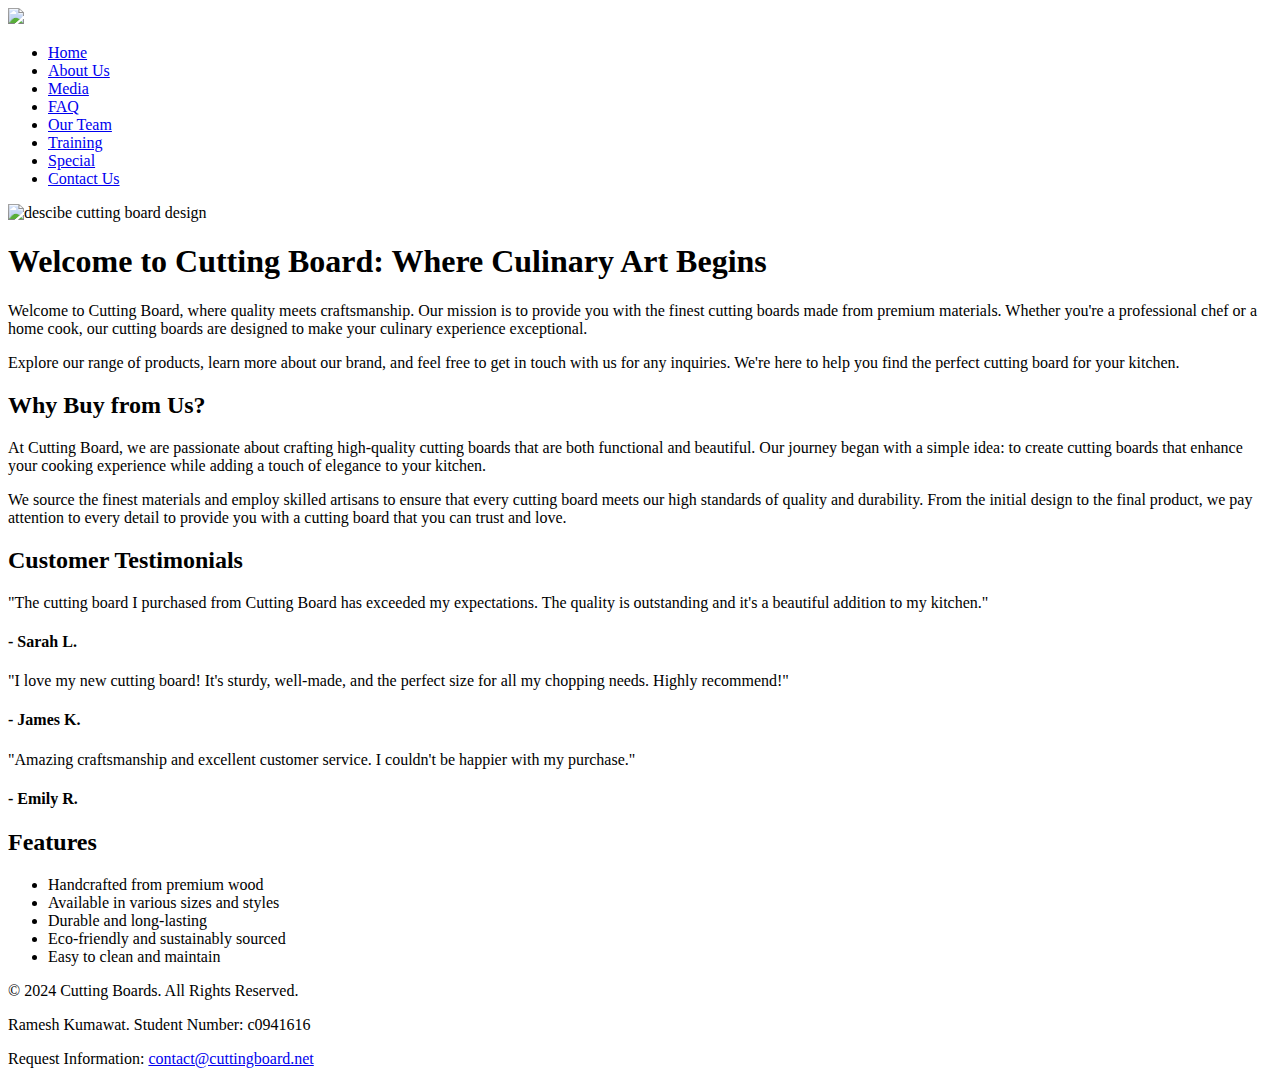
==== index.html @ 7f9320d0 "Add files via upload" ====
<!DOCTYPE html>
<html lang="en">
<head>
    <meta charset="UTF-8">
    <meta name="viewport" content="width=device-width, initial-scale=1.0">
    <title>Cutting Boards - Home</title>
    <link rel="stylesheet" href="Styles/styles.css">
</head>
<body>
    <header>
        <a href="index.html"><img src="Images/cutting_board_logo.png" class="logo"></a> 
        <nav>
            <ul>
                <li><a href="index.html">Home</a></li>
                <li><a href="about.html">About Us</a></li>
                <li><a href="media.html">Media</a></li>
                <li><a href="faq.html">FAQ</a></li>
                <li><a href="team.html">Our Team</a></li>
                <li><a href="training.html">Training</a></li>
                <li><a href="specials.html">Special</a></li>
                <li><a href="contact.html">Contact Us</a></li>
            </ul>
        </nav>
    </header>

    <main>
    <img src="Images/deginer.png" class="center fit" alt="descibe cutting board design"></img>
    <div id="grad1"></div>

    <h1>Welcome to Cutting Board: Where Culinary Art Begins</h1>

    <section id="main">
        <div class="intro">
            <p>Welcome to Cutting Board, where quality meets craftsmanship. Our mission is to provide you with the finest cutting boards made from premium materials. Whether you're a professional chef or a home cook, our cutting boards are designed to make your culinary experience exceptional.</p>
            <p>Explore our range of products, learn more about our brand, and feel free to get in touch with us for any inquiries. We're here to help you find the perfect cutting board for your kitchen.</p>
        </div>
    
        <div class="section" id="about">
            <h2>Why Buy from Us?</h2>
            <p>At Cutting Board, we are passionate about crafting high-quality cutting boards that are both functional and beautiful. Our journey began with a simple idea: to create cutting boards that enhance your cooking experience while adding a touch of elegance to your kitchen.</p>
            <p>We source the finest materials and employ skilled artisans to ensure that every cutting board meets our high standards of quality and durability. From the initial design to the final product, we pay attention to every detail to provide you with a cutting board that you can trust and love.</p>
        </div>
    
        <div class="section" id="testimonials">
            <h2>Customer Testimonials</h2>
            <div class="testimonials">
                <div class="testimonial">
                    <p>"The cutting board I purchased from Cutting Board has exceeded my expectations. The quality is outstanding and it's a beautiful addition to my kitchen."</p>
                    <h4>- Sarah L.</h4>
                </div>
                <div class="testimonial">
                    <p>"I love my new cutting board! It's sturdy, well-made, and the perfect size for all my chopping needs. Highly recommend!"</p>
                    <h4>- James K.</h4>
                </div>
                <div class="testimonial">
                    <p>"Amazing craftsmanship and excellent customer service. I couldn't be happier with my purchase."</p>
                    <h4>- Emily R.</h4>
                </div>
            </div>
        </div>
    
        <div class="section" id="features">
            <h2>Features</h2>
            <ul>
                <li>Handcrafted from premium wood</li>
                <li>Available in various sizes and styles</li>
                <li>Durable and long-lasting</li>
                <li>Eco-friendly and sustainably sourced</li>
                <li>Easy to clean and maintain</li>
            </ul>
        </div>
    
    
    </section>
    
    </main>

    <footer>
        <p>&copy; 2024 Cutting Boards. All Rights Reserved.</p>
		<p>Ramesh Kumawat. Student Number: c0941616</p>
		<p>Request Information: <a href="mailto:contact@cuttingboard.net">contact@cuttingboard.net</a></p>

    </footer>
</body>
</html>
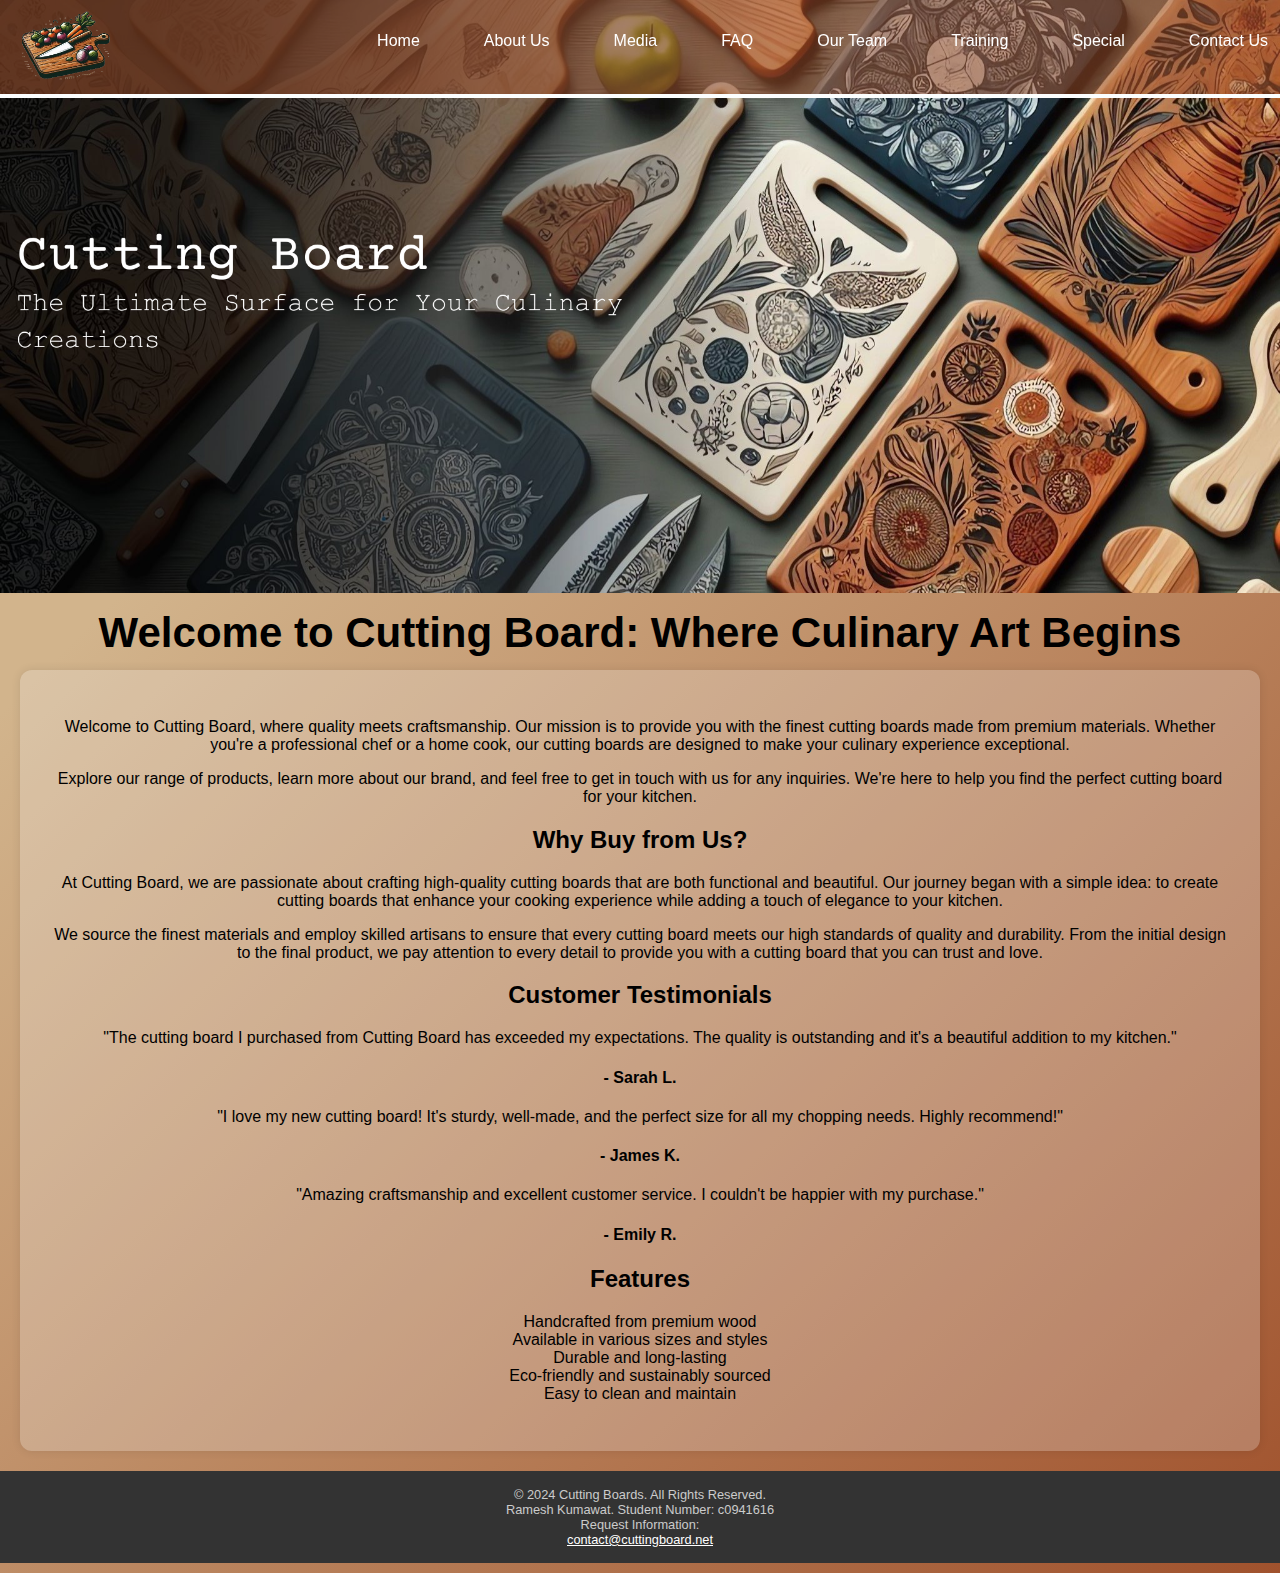
==== commit a2af0d97: "Add media page and do some formatting" ====
--- a/index.html
+++ b/index.html
@@ -1,14 +1,16 @@
 <!DOCTYPE html>
 <html lang="en">
+
 <head>
     <meta charset="UTF-8">
     <meta name="viewport" content="width=device-width, initial-scale=1.0">
     <title>Cutting Boards - Home</title>
     <link rel="stylesheet" href="Styles/styles.css">
 </head>
+
 <body>
     <header>
-        <a href="index.html"><img src="Images/cutting_board_logo.png" class="logo"></a> 
+        <a href="index.html"><img src="Images/cutting_board_logo.png" class="logo"></a>
         <nav>
             <ul>
                 <li><a href="index.html">Home</a></li>
@@ -24,62 +26,73 @@
     </header>
 
     <main>
-    <img src="Images/deginer.png" class="center fit" alt="descibe cutting board design"></img>
-    <div id="grad1"></div>
+        <img src="Images/deginer.png" class="center fit" alt="descibe cutting board design"></img>
+        <div id="grad1"></div>
 
-    <h1>Welcome to Cutting Board: Where Culinary Art Begins</h1>
+        <h1>Welcome to Cutting Board: Where Culinary Art Begins</h1>
 
-    <section id="main">
-        <div class="intro">
-            <p>Welcome to Cutting Board, where quality meets craftsmanship. Our mission is to provide you with the finest cutting boards made from premium materials. Whether you're a professional chef or a home cook, our cutting boards are designed to make your culinary experience exceptional.</p>
-            <p>Explore our range of products, learn more about our brand, and feel free to get in touch with us for any inquiries. We're here to help you find the perfect cutting board for your kitchen.</p>
-        </div>
-    
-        <div class="section" id="about">
-            <h2>Why Buy from Us?</h2>
-            <p>At Cutting Board, we are passionate about crafting high-quality cutting boards that are both functional and beautiful. Our journey began with a simple idea: to create cutting boards that enhance your cooking experience while adding a touch of elegance to your kitchen.</p>
-            <p>We source the finest materials and employ skilled artisans to ensure that every cutting board meets our high standards of quality and durability. From the initial design to the final product, we pay attention to every detail to provide you with a cutting board that you can trust and love.</p>
-        </div>
-    
-        <div class="section" id="testimonials">
-            <h2>Customer Testimonials</h2>
-            <div class="testimonials">
-                <div class="testimonial">
-                    <p>"The cutting board I purchased from Cutting Board has exceeded my expectations. The quality is outstanding and it's a beautiful addition to my kitchen."</p>
-                    <h4>- Sarah L.</h4>
-                </div>
-                <div class="testimonial">
-                    <p>"I love my new cutting board! It's sturdy, well-made, and the perfect size for all my chopping needs. Highly recommend!"</p>
-                    <h4>- James K.</h4>
-                </div>
-                <div class="testimonial">
-                    <p>"Amazing craftsmanship and excellent customer service. I couldn't be happier with my purchase."</p>
-                    <h4>- Emily R.</h4>
+        <section id="main">
+            <div class="intro">
+                <p>Welcome to Cutting Board, where quality meets craftsmanship. Our mission is to provide you with the
+                    finest cutting boards made from premium materials. Whether you're a professional chef or a home
+                    cook, our cutting boards are designed to make your culinary experience exceptional.</p>
+                <p>Explore our range of products, learn more about our brand, and feel free to get in touch with us for
+                    any inquiries. We're here to help you find the perfect cutting board for your kitchen.</p>
+            </div>
+
+            <div class="section" id="about">
+                <h2>Why Buy from Us?</h2>
+                <p>At Cutting Board, we are passionate about crafting high-quality cutting boards that are both
+                    functional and beautiful. Our journey began with a simple idea: to create cutting boards that
+                    enhance your cooking experience while adding a touch of elegance to your kitchen.</p>
+                <p>We source the finest materials and employ skilled artisans to ensure that every cutting board meets
+                    our high standards of quality and durability. From the initial design to the final product, we pay
+                    attention to every detail to provide you with a cutting board that you can trust and love.</p>
+            </div>
+
+            <div class="section" id="testimonials">
+                <h2>Customer Testimonials</h2>
+                <div class="testimonials">
+                    <div class="testimonial">
+                        <p>"The cutting board I purchased from Cutting Board has exceeded my expectations. The quality
+                            is outstanding and it's a beautiful addition to my kitchen."</p>
+                        <h4>- Sarah L.</h4>
+                    </div>
+                    <div class="testimonial">
+                        <p>"I love my new cutting board! It's sturdy, well-made, and the perfect size for all my
+                            chopping needs. Highly recommend!"</p>
+                        <h4>- James K.</h4>
+                    </div>
+                    <div class="testimonial">
+                        <p>"Amazing craftsmanship and excellent customer service. I couldn't be happier with my
+                            purchase."</p>
+                        <h4>- Emily R.</h4>
+                    </div>
                 </div>
             </div>
-        </div>
-    
-        <div class="section" id="features">
-            <h2>Features</h2>
-            <ul>
-                <li>Handcrafted from premium wood</li>
-                <li>Available in various sizes and styles</li>
-                <li>Durable and long-lasting</li>
-                <li>Eco-friendly and sustainably sourced</li>
-                <li>Easy to clean and maintain</li>
-            </ul>
-        </div>
-    
-    
-    </section>
-    
+
+            <div class="section" id="features">
+                <h2>Features</h2>
+                <ul>
+                    <li>Handcrafted from premium wood</li>
+                    <li>Available in various sizes and styles</li>
+                    <li>Durable and long-lasting</li>
+                    <li>Eco-friendly and sustainably sourced</li>
+                    <li>Easy to clean and maintain</li>
+                </ul>
+            </div>
+
+
+        </section>
+
     </main>
 
     <footer>
         <p>&copy; 2024 Cutting Boards. All Rights Reserved.</p>
-		<p>Ramesh Kumawat. Student Number: c0941616</p>
-		<p>Request Information: <a href="mailto:contact@cuttingboard.net">contact@cuttingboard.net</a></p>
+        <p>Ramesh Kumawat. Student Number: c0941616</p>
+        <p>Request Information: <a href="mailto:contact@cuttingboard.net">contact@cuttingboard.net</a></p>
 
     </footer>
 </body>
-</html>
+
+</html>--- a/Styles/styles.css
+++ b/Styles/styles.css
@@ -0,0 +1,565 @@
+body {
+  font-family: Arial, sans-serif;
+  margin: 0;
+  padding: 0;
+  background: linear-gradient(135deg, #d2b48c 25%, #a0522d 100%);
+  background-size: cover;
+  background-blend-mode: overlay;
+}
+
+header {
+  display: flex;
+  justify-content: space-between;
+  text-align: center;
+  padding: 0 20px;
+  background-color: rgba(160, 81, 45, 0.522);
+  border-bottom: 4px solid #fcfefe;
+  position: fixed;
+  top: 0;
+  width: 100%;
+  z-index: 1000;
+}
+
+/* Logo styling */
+header .logo {
+  height: 70px;
+  width: auto;
+  margin: 10px 0;
+}
+
+ul {
+  display: block;
+  list-style-type: disc;
+  -webkit-margin-start: 0px;
+  -webkit-margin-end: 0px;
+  -webkit-padding-start: 0px;
+}
+nav ul {
+  list-style-type: none;
+  display: flex;
+  flex-wrap: wrap;
+  justify-content: center;
+}
+
+nav ul li {
+  margin: 0 1em;
+}
+
+nav ul li a {
+  color: white;
+  text-decoration: none;
+  padding: 1em;
+  display: block;
+  transition: background-color 0.3s ease;
+}
+
+nav ul li a:hover {
+  background-color: #d9d4d4;
+  color: #000;
+}
+
+/* Styles for the mobile view */
+.mobile {
+  display: none;
+}
+
+/* Styles for the table */
+.tablet-desktop {
+  display: block;
+  padding: 20px;
+  overflow-x: auto;
+}
+
+table {
+  border-collapse: separate;
+  border-spacing: 0;
+  width: 100%;
+  background-color: #d0cbcb;
+  margin: 0 auto;
+  border-radius: 8px;
+  box-shadow: 0 2px 4px rgba(82, 95, 230, 0.1);
+}
+
+caption {
+  font-size: 1.8em;
+  font-weight: bold;
+  padding: 15px;
+  color: #000000;
+  text-align: center;
+  background-color: #b2754f94;
+  border-top-left-radius: 8px;
+  border-top-right-radius: 8px;
+}
+
+th,
+td {
+  border: 1px solid #1e1d1d;
+  padding: 15px;
+  text-align: center;
+}
+
+th {
+  background-color: #5e3023;
+  color: #ffffff;
+  text-transform: uppercase;
+  font-size: 0.9em;
+  border-bottom: none;
+}
+
+td {
+  font-size: 0.9em;
+  color: #000000;
+}
+
+tr:nth-child(even) td {
+  background-color: #b67c56;
+}
+
+tr:hover td {
+  background-color: #418b593f;
+}
+
+tr:last-child td:first-child {
+  border-bottom-left-radius: 8px;
+}
+
+tr:last-child td:last-child {
+  border-bottom-right-radius: 8px;
+}
+
+/* Form styles */
+form {
+  width: 80%;
+  max-width: 600px;
+  margin: 0 auto;
+  padding: 1em;
+  border: 1px solid #333333;
+  background-color: rgba(160, 81, 45, 0.522);
+  border-radius: 20px;
+}
+
+fieldset {
+  border: 1px solid #333333;
+  padding: 1em;
+  margin-bottom: 1em;
+}
+
+legend {
+  font-weight: bold;
+  color: #000000;
+}
+
+label {
+  display: block;
+  margin-top: 1em;
+  margin-bottom: 0.5em;
+}
+
+/* Placeholder color */
+input::placeholder,
+textarea::placeholder {
+  color: #000000; /* Change this to your desired placeholder color */
+}
+
+input[type="text"],
+input[type="email"],
+input[type="tel"],
+input[type="date"],
+select,
+textarea {
+  width: calc(100% - 22px);
+  padding: 10px;
+  margin-bottom: 1em;
+  border: 1px solid #333333;
+  border-radius: 4px;
+  background-color: #cdab8d;
+}
+
+input[type="radio"],
+input[type="checkbox"] {
+  margin-right: 10px;
+}
+
+button {
+  background-color: #1565c0;
+  color: #fff;
+  border: none;
+  padding: 10px 20px;
+  margin-right: 10px;
+  cursor: pointer;
+}
+
+button[type="reset"] {
+  background-color: #ff7f50;
+}
+
+button:hover {
+  background-color: #24ff4566;
+  color: #fff;
+}
+
+section {
+  padding: 2em;
+  margin: 110px 20px 20px 20px;
+  text-align: center;
+  background-color: rgba(244, 244, 244, 0.248);
+  border-radius: 12px;
+  border: #f2f4b57e;
+  box-shadow: 0 0 10px rgba(0, 0, 0, 0.1);
+}
+
+.specials-content {
+  display: flex;
+  justify-content: space-between;
+  align-items: center;
+}
+
+.specials-h1 {
+  border-bottom: 4px solid rgba(160, 81, 45, 0.522);
+}
+
+/* Aside styles */
+aside {
+  background-color: #ae724d47;
+  padding: 1em;
+  border-radius: 20px;
+  border: 1px solid #333333;
+}
+
+#main {
+  margin: 10px 20px 20px 20px;
+}
+
+.fit {
+  max-width: 100%;
+  max-height: 100%;
+}
+
+h1 {
+  text-align: center;
+  color: #000000;
+  font-size: 42px;
+  margin-block-start: 0.3em;
+  margin-block-end: 0.3em;
+}
+
+main {
+  display: block;
+  unicode-bidi: isolate;
+}
+footer {
+  margin-bottom: 10px;
+  margin-top: 10px;
+  align-items: center;
+  background-color: #333;
+  color: white;
+  text-align: center;
+  padding: 1em 0;
+}
+
+footer p {
+  font-size: 0.8em;
+  text-align: center;
+  color: #ffffffc0;
+  padding: 0;
+  margin: 0;
+}
+
+footer p a {
+  color: #fff;
+  text-decoration: underline;
+  display: block;
+}
+
+figure {
+  margin: 20px 0;
+  text-align: center;
+}
+
+.home-menu {
+  margin: 0;
+  padding: 0;
+}
+
+figcaption {
+  text-align: center;
+  font-weight: bold;
+}
+
+.team {
+  width: 80%;
+  border-radius: 40px;
+  border: 5px solid #170064;
+  box-shadow: 5px 5px 8px #000;
+  display: block;
+  margin-left: auto;
+  margin-right: auto;
+}
+
+#best-date {
+  display: flex;
+  justify-content: center;
+}
+
+ul {
+  list-style-type: none;
+}
+
+main li {
+  text-align: center;
+}
+.frame {
+  opacity: 0.9;
+}
+
+.frame:hover {
+  opacity: 1;
+  box-shadow: 8px 8px 10px #170064;
+}
+
+.grid {
+  display: grid;
+  grid-gap: 5px;
+  grid-template-columns: auto auto;
+}
+
+.grid a:hover {
+  text-decoration: none;
+  font-weight: lighter;
+  color: #170064;
+  background-color: #5291fe;
+}
+
+#lastarticle {
+  align-items: center;
+}
+
+#contact {
+  text-align: center;
+}
+
+#contact a {
+  color: #b80101;
+  text-decoration: none;
+}
+
+.map {
+  border: 8px solid #000;
+}
+
+.action {
+  font-size: 1.35em;
+  color: #666600;
+  font-weight: bold;
+}
+
+.container {
+  max-width: 800px;
+  margin: 0 auto;
+  padding: 20px;
+  background-color: #fff;
+  box-shadow: 0 0 10px rgba(0, 0, 0, 0.1);
+}
+
+a {
+  color: #b80101;
+  text-decoration: none;
+}
+
+.contact-method {
+  margin-bottom: 20px;
+}
+
+.social-links a {
+  margin-right: 10px;
+}
+
+.faq-section {
+  margin-bottom: 20px;
+}
+
+.faq-question {
+  font-weight: bold;
+  margin-top: 10px;
+}
+
+.faq-answer {
+  margin-left: 20px;
+}
+
+.product {
+  padding-bottom: 10px;
+}
+.image img {
+  border-radius: 10px;
+  width: 100%;
+  height: 100%;
+  max-width: 800px;
+  object-fit: cover;
+}
+
+audio,
+video {
+  width: 100%;
+  margin-top: 20px;
+  max-width: 700px;
+  flex-direction: column;
+  display: flex;
+  justify-content: center;
+}
+
+.main {
+  padding: 2em;
+  text-align: center;
+}
+
+.media-section {
+  display: flex;
+  flex-direction: column;
+  align-items: center;
+  gap: 2em;
+}
+
+.video-container,
+.audio-container {
+  background-color: rgba(244, 244, 244, 0.248);
+  padding: 1em;
+  border-radius: 8px;
+  box-shadow: 12px 14px 13px #0000006b;
+  max-width: 1100px;
+  margin: 30px auto;
+}
+
+audio {
+  width: 300px; /* Adjust the width to make the audio player smaller */
+  margin: 0 auto; /* Center the audio player */
+}
+
+video {
+  width: 1000px; /* Adjust the width to make the audio player smaller */
+  margin: 0 auto;
+}
+
+audio,
+video {
+  max-width: 100%;
+  border-radius: 8px;
+}
+
+.team-member img {
+  border-radius: 10px;
+}
+
+.product-images {
+  display: flex;
+  justify-content: center;
+  margin-bottom: 20px;
+}
+.image-container {
+  display: flex;
+  flex-direction: column;
+  align-items: center;
+  justify-content: center;
+  height: auto; /* Or any specific height you want */
+  overflow: hidden;
+}
+
+.product-images img {
+  max-width: 360px;
+  margin: 0 10px;
+  border-radius: 10px;
+  box-shadow: 0 4px 8px rgba(0, 0, 0, 0.1);
+}
+
+.product-description {
+  margin-bottom: 20px;
+}
+
+.product-specs {
+  margin-bottom: 20px;
+}
+
+/* Responsive Design */
+
+@media screen and (max-width: 768px) {
+  header {
+    flex-direction: column;
+    padding: 0;
+    display: block;
+    position: sticky;
+    align-items: center;
+    top: auto;
+  }
+
+  .map {
+    height: auto;
+    width: 90%;
+  }
+
+  nav ul {
+    flex-direction: column;
+    align-items: center;
+    display: block;
+  }
+
+  audio,
+  video {
+    width: 100%;
+    margin-top: 20px;
+  }
+
+  nav ul li {
+    margin: 0.5em 5px;
+  }
+
+  section {
+    margin: 10px 10px 10px 10px;
+    padding: 1em;
+  }
+
+  #main {
+    margin: 10px 10px 10px 10px;
+    padding: 1em;
+  }
+
+  .product-images {
+    width: 100%;
+    flex-direction: column;
+    display: flex;
+    align-items: center;
+  }
+
+  .specials-content {
+    flex-direction: column;
+    align-items: center;
+  }
+
+  .product-images img {
+    width: 90%;
+    max-width: 300px;
+    height: auto;
+    margin: 12px 0;
+  }
+  h1 {
+    margin-block-start: 0;
+    padding: 10px;
+  }
+
+  .grid {
+    grid-template-columns: 1fr;
+  }
+}
+
+@media screen and (max-width: 480px) {
+  nav ul li a {
+    padding: 0.5em;
+  }
+
+  .faq-answer {
+    margin-left: 10px;
+  }
+
+  table {
+    width: 70%;
+  }
+}
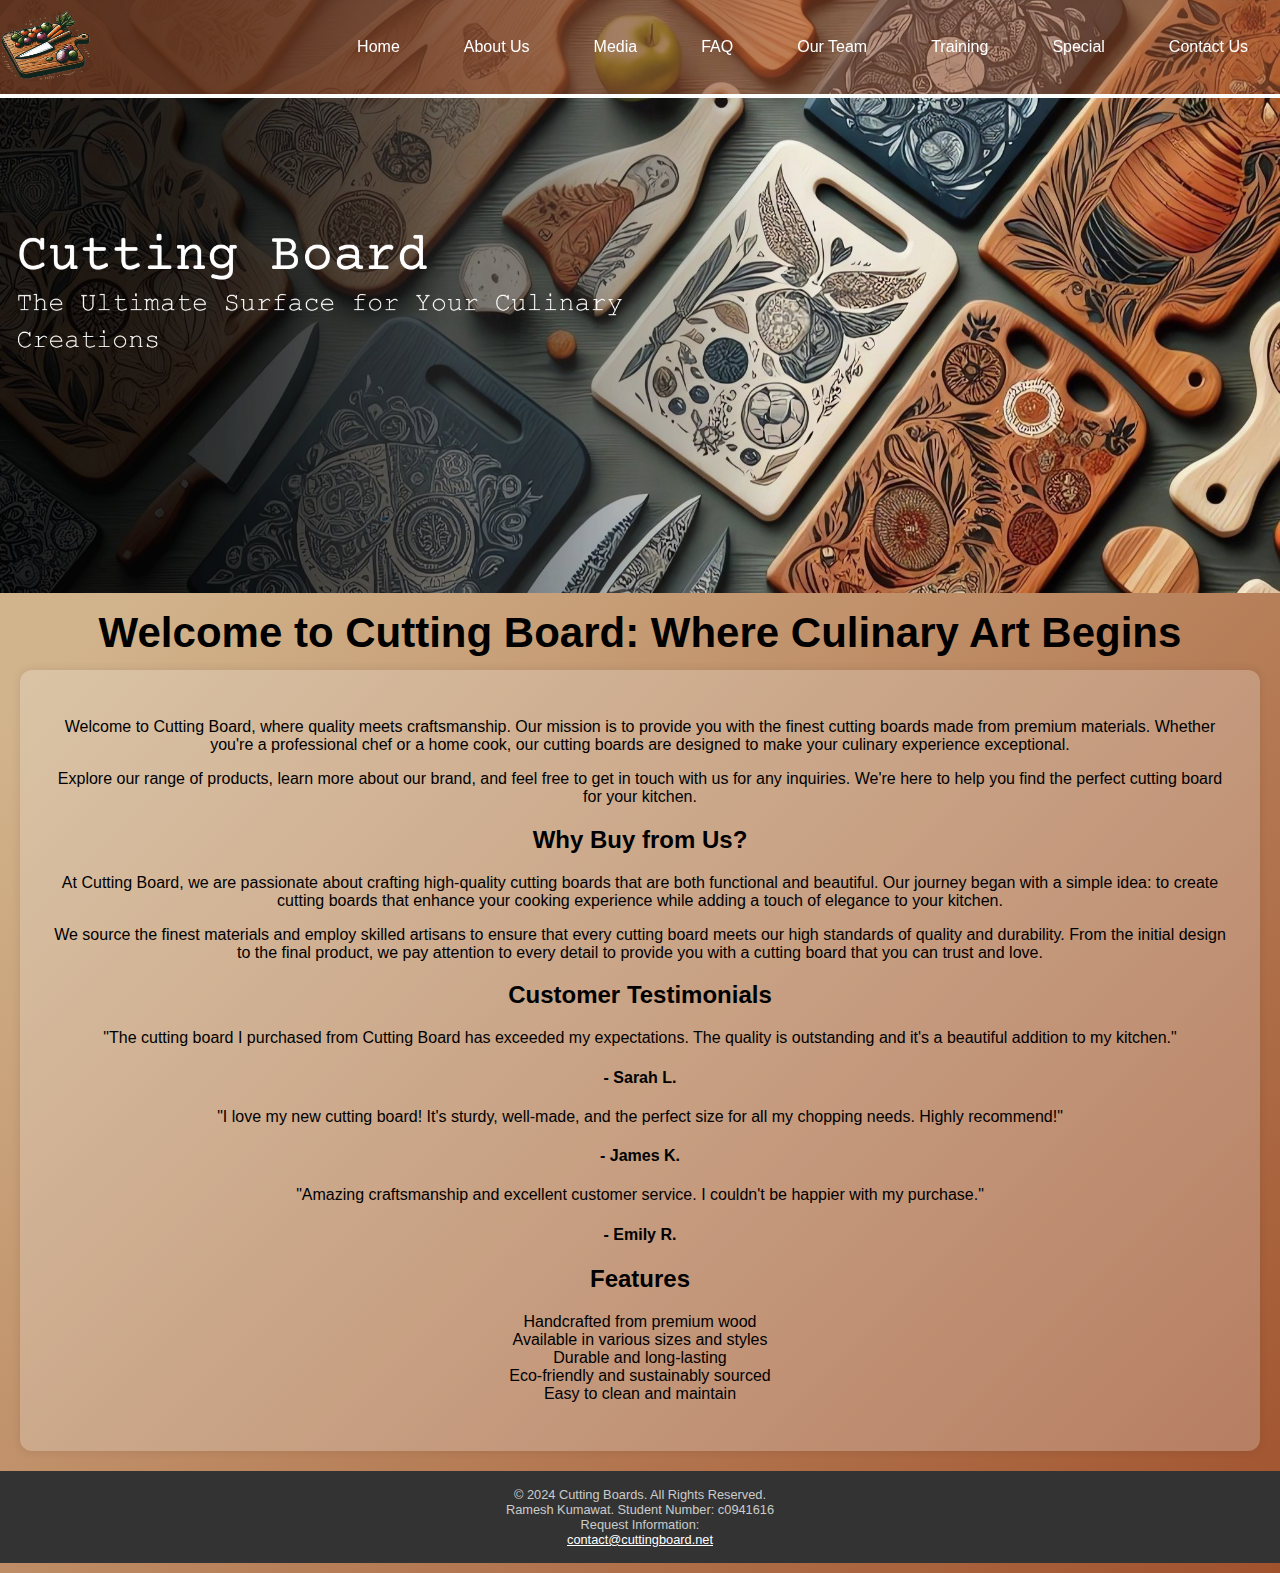
==== commit 3388229c: "add hambruger menu" ====
--- a/index.html
+++ b/index.html
@@ -6,21 +6,33 @@
     <meta name="viewport" content="width=device-width, initial-scale=1.0">
     <title>Cutting Boards - Home</title>
     <link rel="stylesheet" href="Styles/styles.css">
+    <link rel="apple-touch-icon" sizes="180x180" href="/apple-touch-icon.png">
+    <link rel="icon" type="image/png" sizes="32x32" href="images/favicon-32x32.png">
+    <link rel="icon" type="image/png" sizes="16x16" href="images/favicon-16x16.png">
+    <link rel="manifest" href="/site.webmanifest">
 </head>
 
 <body>
     <header>
+        <div class="nav-list">
         <a href="index.html"><img src="Images/cutting_board_logo.png" class="logo"></a>
-        <nav>
-            <ul>
-                <li><a href="index.html">Home</a></li>
-                <li><a href="about.html">About Us</a></li>
-                <li><a href="media.html">Media</a></li>
-                <li><a href="faq.html">FAQ</a></li>
-                <li><a href="team.html">Our Team</a></li>
-                <li><a href="training.html">Training</a></li>
-                <li><a href="specials.html">Special</a></li>
-                <li><a href="contact.html">Contact Us</a></li>
+                  <!-- Hamburger Menu Button (visible only on mobile) -->
+                  <div class="hamburger">
+                    <div class="bar"></div>
+                    <div class="bar"></div>
+                    <div class="bar"></div>
+                </div>
+    </div>
+        <nav class="nav-menu"> 
+            <ul class="navbar">
+                <li class="link"><a href="index.html">Home</a></li>
+                <li class="link"><a href="about.html">About Us</a></li>
+                <li class="link"><a href="media.html">Media</a></li>
+                <li class="link"><a href="faq.html">FAQ</a></li>
+                <li class="link"><a href="team.html">Our Team</a></li>
+                <li class="link"><a href="training.html">Training</a></li>
+                <li class="link"><a href="specials.html">Special</a></li>
+                <li class="link"><a href="contact.html">Contact Us</a></li>
             </ul>
         </nav>
     </header>
@@ -93,6 +105,7 @@
         <p>Request Information: <a href="mailto:contact@cuttingboard.net">contact@cuttingboard.net</a></p>
 
     </footer>
+    <script src="Scripts/script.js"></script>
 </body>
 
 </html>--- a/Styles/styles.css
+++ b/Styles/styles.css
@@ -7,14 +7,35 @@
   background-blend-mode: overlay;
 }
 
+
+/* */ 
+
+.hamburger-menu {
+  cursor: pointer;
+  display: none;
+  flex-direction: column;
+  justify-content: space-between;
+  height: 21px;
+}
+
+.hamburger-menu span {
+  display: block;
+  height: 3px;
+  width: 25px;
+  background-color: #fff;
+  border-radius: 2px;
+}
+
+/* */
+
 header {
   display: flex;
   justify-content: space-between;
   text-align: center;
-  padding: 0 20px;
   background-color: rgba(160, 81, 45, 0.522);
   border-bottom: 4px solid #fcfefe;
   position: fixed;
+  align-items: center;
   top: 0;
   width: 100%;
   z-index: 1000;
@@ -89,6 +110,29 @@
   background-color: #b2754f94;
   border-top-left-radius: 8px;
   border-top-right-radius: 8px;
+}
+
+nav>ul{
+  display: flex;
+}
+
+.navbar a:hover {
+  color: #5d5d5d;
+}
+
+.hamburger {
+  display: none;
+  cursor: pointer;
+}
+
+.bar {
+  display: block;
+  width:  25px;
+  height: 3px;
+  margin: 5px auto;
+  -webkit-transition: all 0.3s ease-in-out;
+  transition: all 0.3s ease-in-out;
+  background-color:rgb(217, 217, 217);
 }
 
 th,
@@ -402,10 +446,11 @@
 video {
   width: 100%;
   margin-top: 20px;
-  max-width: 700px;
   flex-direction: column;
   display: flex;
   justify-content: center;
+  max-width: 100%;
+  border-radius: 8px;
 }
 
 .main {
@@ -417,7 +462,6 @@
   display: flex;
   flex-direction: column;
   align-items: center;
-  gap: 2em;
 }
 
 .video-container,
@@ -440,12 +484,6 @@
   margin: 0 auto;
 }
 
-audio,
-video {
-  max-width: 100%;
-  border-radius: 8px;
-}
-
 .team-member img {
   border-radius: 10px;
 }
@@ -464,6 +502,32 @@
   overflow: hidden;
 }
 
+
+.navbar {
+  display: flex;
+  flex-direction: row;
+  list-style: none;
+  margin: 0;
+  padding: 0;
+}
+
+.navbar li {
+  margin: 0 1em;
+}
+
+.navbar li a {
+  color: white;
+  text-decoration: none;
+  padding: 1em;
+  display: block;
+  transition: background-color 0.3s ease;
+}
+
+.navbar li a:hover {
+  background-color: #d9d4d4;
+  color: #000;
+}
+
 .product-images img {
   max-width: 360px;
   margin: 0 10px;
@@ -482,21 +546,111 @@
 /* Responsive Design */
 
 @media screen and (max-width: 768px) {
+
+  
+  .hamburger {
+    display: block;
+}
+
+.hamburger.active .bar:nth-child(2){
+    opacity: 0;
+}
+
+.hamburger.active .bar:nth-child(1){
+    transform: translateY(8px) rotate(45deg);
+}
+
+.hamburger.active .bar:nth-child(3){
+    transform: translateY(-8px) rotate(-45deg);
+}
+
+.navbar{
+    position: fixed;
+    left: -100%;
+    gap: 0;
+    flex-direction: column;
+    background-color: rgba(160, 81, 45, 0.522);
+    width: 100%;
+    text-align: center;
+    transition: 0.3s;
+    z-index: 999;
+}
+ .link {
+    margin: 16px 0;
+ }
+
+ .navbar.active {
+    left: 0;
+ }
+
+/* 
+  .hamburger-menu {
+    display: flex;
+}
+
+.nav{
+    display: none;
+    flex-direction: column;
+}
+
+.nav li {
+    margin: 10px 0;
+}
+
+.nav ul li {
+  margin: 0.5em 5px;
+}
+
+.nav.show {
+    flex-direction: column;
+    align-items: center;
+    display: block;
+} */
+
   header {
     flex-direction: column;
-    padding: 0;
-    display: block;
     position: sticky;
     align-items: center;
     top: auto;
   }
 
+  .hamburger {
+    display: block;
+    margin:  10px;;
+  }
+  
+  .hamburger.active .bar:nth-child(2){
+    opacity: 0;
+  }
+  
+  .hamburger.active .bar:nth-child(1){
+    transform: translateY(8px) rotate(45deg);
+  }
+  
+  .hamburger.active .bar:nth-child(3){
+    transform: translateY(-8px) rotate(-45deg);
+  }
+
+
+  .nav-list{
+    display: flex;
+    flex-direction: row;
+    align-items: center;
+    justify-content: space-between;
+    width: 100%;
+  }
+
+/* 
+  .hamburger-menu {
+    margin-right: 15px;
+  } */
+
   .map {
     height: auto;
     width: 90%;
   }
 
-  nav ul {
+  .nav-menu ul {
     flex-direction: column;
     align-items: center;
     display: block;
@@ -508,7 +662,7 @@
     margin-top: 20px;
   }
 
-  nav ul li {
+  .nav-menu ul li {
     margin: 0.5em 5px;
   }
 
